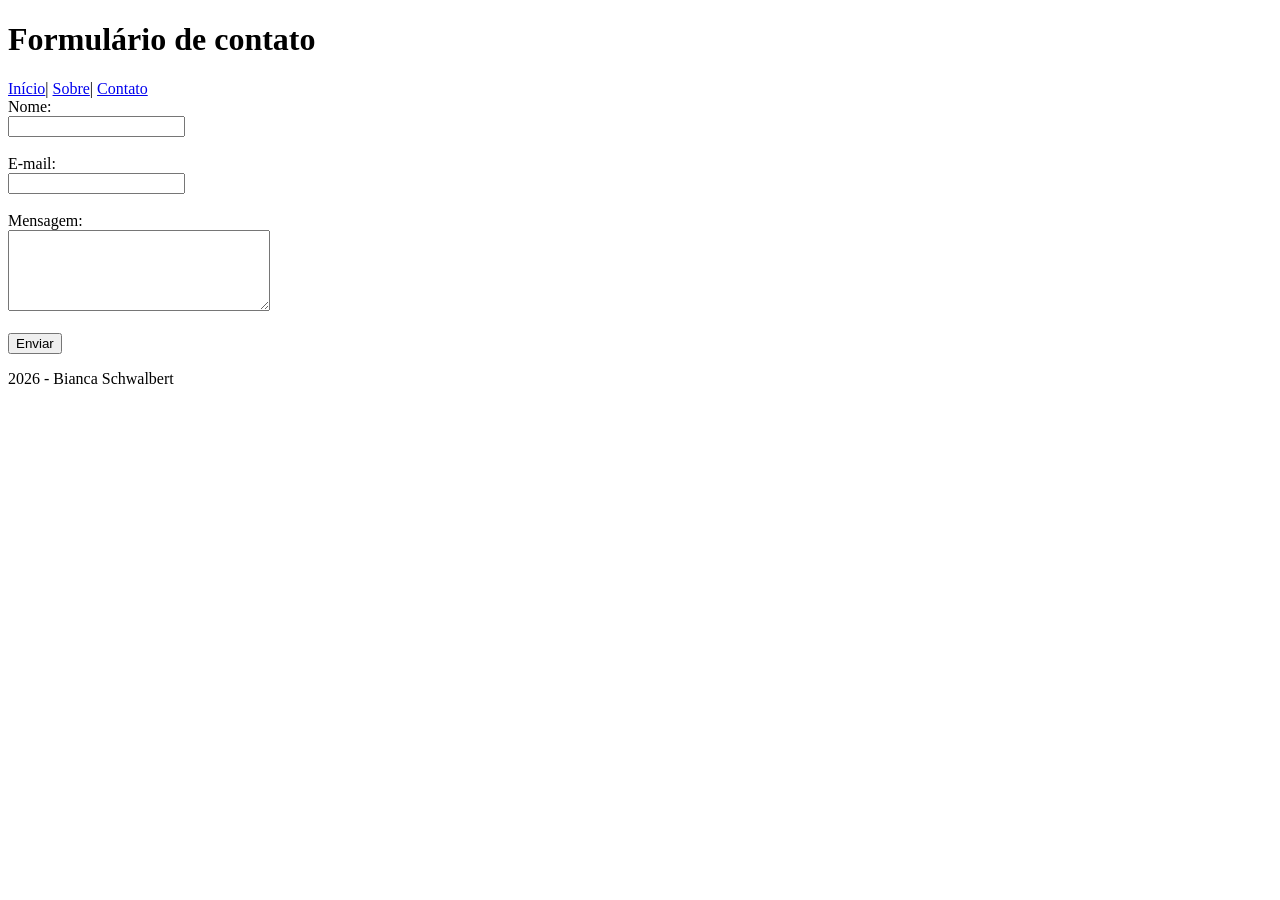
==== mini_site/contato.html @ 4ec8777e "mini_site" ====
<!DOCTYPE html>
<html lang="en">
<head>
    <meta charset="UTF-8">
    <meta name="viewport" content="width=device-width, initial-scale=1.0">
    <title>Formulário</title>
</head>
<body>
   
    <header>
         <h1>Formulário de contato</h1>
     </header>
         <nav>
        <a href="index.html">Início</a>|
        <a href="sobre.html">Sobre</a>|
        <a href="contato.html">Contato</a>
        </nav>
 <main>
    <form>
        <label for="nome">Nome:</label>
        <br>
        <input type="text" id="nome" name="nome">
<br>
 <br>

      <label for="email">E-mail:</label>
      <br>
       <input type="email" id="email" name="email">
<br>
<br>
    <label for="mensagem">Mensagem:</label>
    <br>
    <textarea id="mensagem" name="mensagem" rows="5" cols="30"></textarea>

<br>
<br>
    <button type="submit">Enviar</button>

 </form>
</main>
   <footer>
<p>2026 - Bianca Schwalbert</p>
</footer> 
</body>
</html>
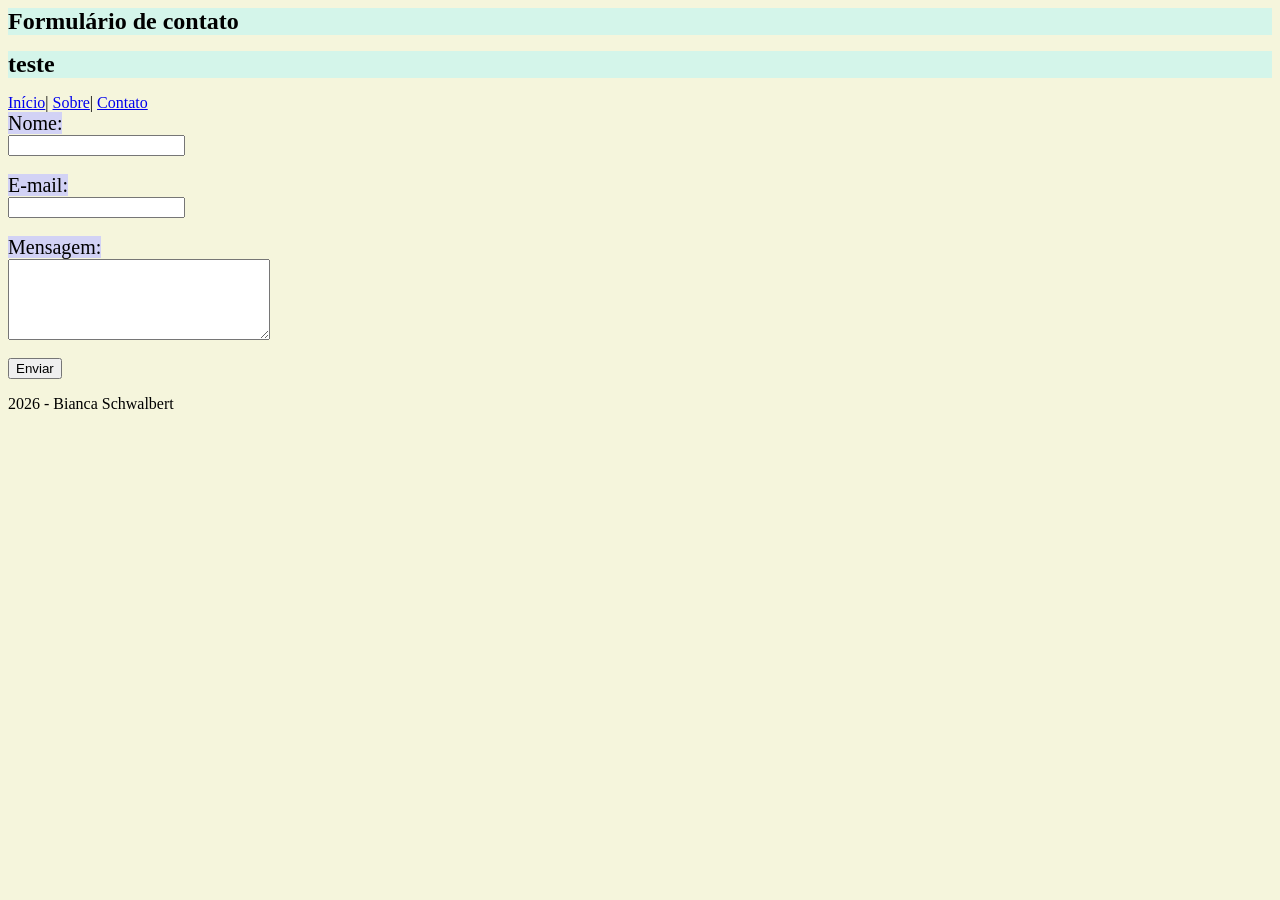
==== commit 691d5d5e: "teste css" ====
--- a/mini_site/contato.html
+++ b/mini_site/contato.html
@@ -1,6 +1,25 @@
+<style>
+     label{
+        background-color: rgb(210 210 245);
+        font-size: 20px;
+    }
+    h1{
+        
+        background-color: pink;
+        font-size: 24px;
+    } 
+    body{
+        background-color: beige;
+    }
+</style>
+
+
 <!DOCTYPE html>
 <html lang="en">
+
 <head>
+    <link rel="stylesheet" href="estilos.css">
+
     <meta charset="UTF-8">
     <meta name="viewport" content="width=device-width, initial-scale=1.0">
     <title>Formulário</title>
@@ -9,6 +28,7 @@
    
     <header>
          <h1>Formulário de contato</h1>
+         <h1>teste</h1>
      </header>
          <nav>
         <a href="index.html">Início</a>|
@@ -39,7 +59,7 @@
  </form>
 </main>
    <footer>
-<p>2026 - Bianca Schwalbert</p>
+<span>2026 - Bianca Schwalbert</span>
 </footer> 
 </body>
 </html>
--- a/mini_site/estilos.css
+++ b/mini_site/estilos.css
@@ -0,0 +1,10 @@
+h1{
+    background-color: rgb(212, 245, 234);
+    font-size: 24px;
+}
+ 
+ body{
+        background-color: beige;
+    }
+
+ p {outline-style: double;} 
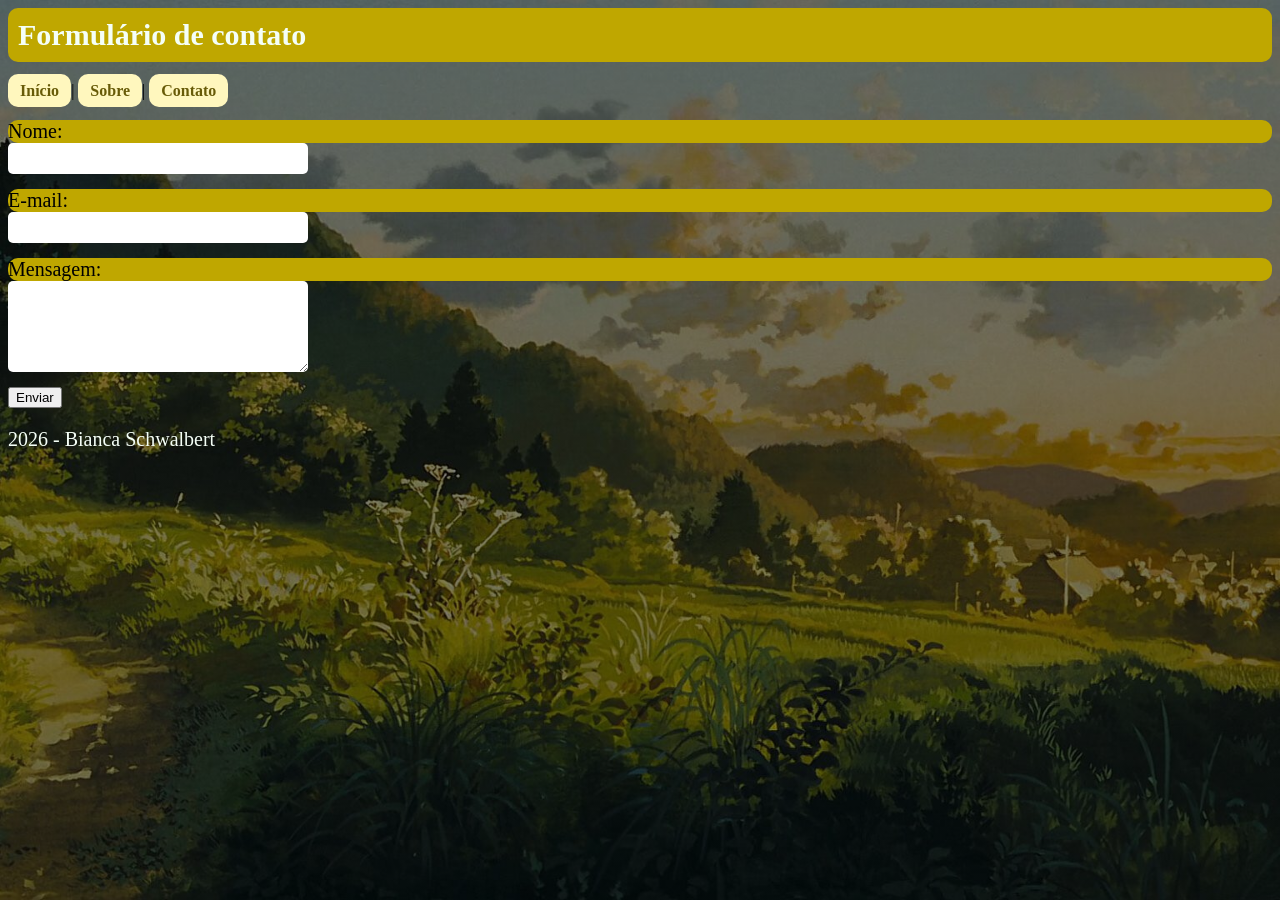
==== commit e10725bf: "Adicionei CSS no mini site" ====
--- a/mini_site/contato.html
+++ b/mini_site/contato.html
@@ -1,18 +1,11 @@
 <style>
      label{
-        background-color: rgb(210 210 245);
+        background-color: #bfa700 ;
         font-size: 20px;
+        border-radius: 10px;
     }
-    h1{
-        
-        background-color: pink;
-        font-size: 24px;
-    } 
-    body{
-        background-color: beige;
-    }
+     
 </style>
-
 
 <!DOCTYPE html>
 <html lang="en">
@@ -28,7 +21,7 @@
    
     <header>
          <h1>Formulário de contato</h1>
-         <h1>teste</h1>
+        
      </header>
          <nav>
         <a href="index.html">Início</a>|
@@ -37,29 +30,27 @@
         </nav>
  <main>
     <form>
+    <div class="campo">
         <label for="nome">Nome:</label>
-        <br>
         <input type="text" id="nome" name="nome">
-<br>
- <br>
+    </div>
+       
+    <div class="campo">
+        <label for="email">E-mail:</label>
+        <input type="email" id="email" name="email">
+    </div>
 
-      <label for="email">E-mail:</label>
-      <br>
-       <input type="email" id="email" name="email">
-<br>
-<br>
-    <label for="mensagem">Mensagem:</label>
-    <br>
-    <textarea id="mensagem" name="mensagem" rows="5" cols="30"></textarea>
+    <div class="campo"> 
+        <label for="mensagem">Mensagem:</label>
+        <textarea id="mensagem" name="mensagem" rows="5" cols="30"></textarea>
+    </div>
 
-<br>
-<br>
     <button type="submit">Enviar</button>
 
  </form>
 </main>
    <footer>
-<span>2026 - Bianca Schwalbert</span>
+<p>2026 - Bianca Schwalbert</p>
 </footer> 
 </body>
 </html>
--- a/mini_site/estilos.css
+++ b/mini_site/estilos.css
@@ -1,10 +1,55 @@
 h1{
-    background-color: rgb(212, 245, 234);
-    font-size: 24px;
+    color: rgb(245 255 247);
+    font-size: 30px;
+    background-color: #bfa700;
+    padding: 10px; 
+    border-radius: 10px;
 }
  
  body{
-        background-color: beige;
+        background-image:
+        linear-gradient(rgb(0,0,0, 0.5), rgb(0,0,0, 0.5)),
+        url(fundogreen.jpg);
+        background-size: cover;
+        background-repeat: no-repeat;
+        background-position: center;
     }
 
- p {outline-style: double;} +p{ 
+    font-family:Georgia, 'Times New Roman', Times, serif ;
+    font-size: 20px;
+    color: rgb(245 255 247);
+    
+}
+h2{
+    color: rgb(245 255 247);
+    font-size: 25px;
+    background-color:rgb(191 167 0);
+    padding: 10px; 
+    border-radius: 10px;
+}
+a{
+    background-color: #fff7be;
+    padding: 8px 12px;
+    text-decoration: none;
+    color:  #685b08;
+    font-weight: bold;
+    border-radius: 10px;
+}
+
+.campo {
+  display: flex;
+  flex-direction: column;
+  margin-bottom: 15px;
+}
+
+input, textarea {
+  padding: 8px;
+  border-radius: 5px;
+  border: none;
+  width: 300px;
+}
+
+form {
+  margin-top: 20px;
+}
